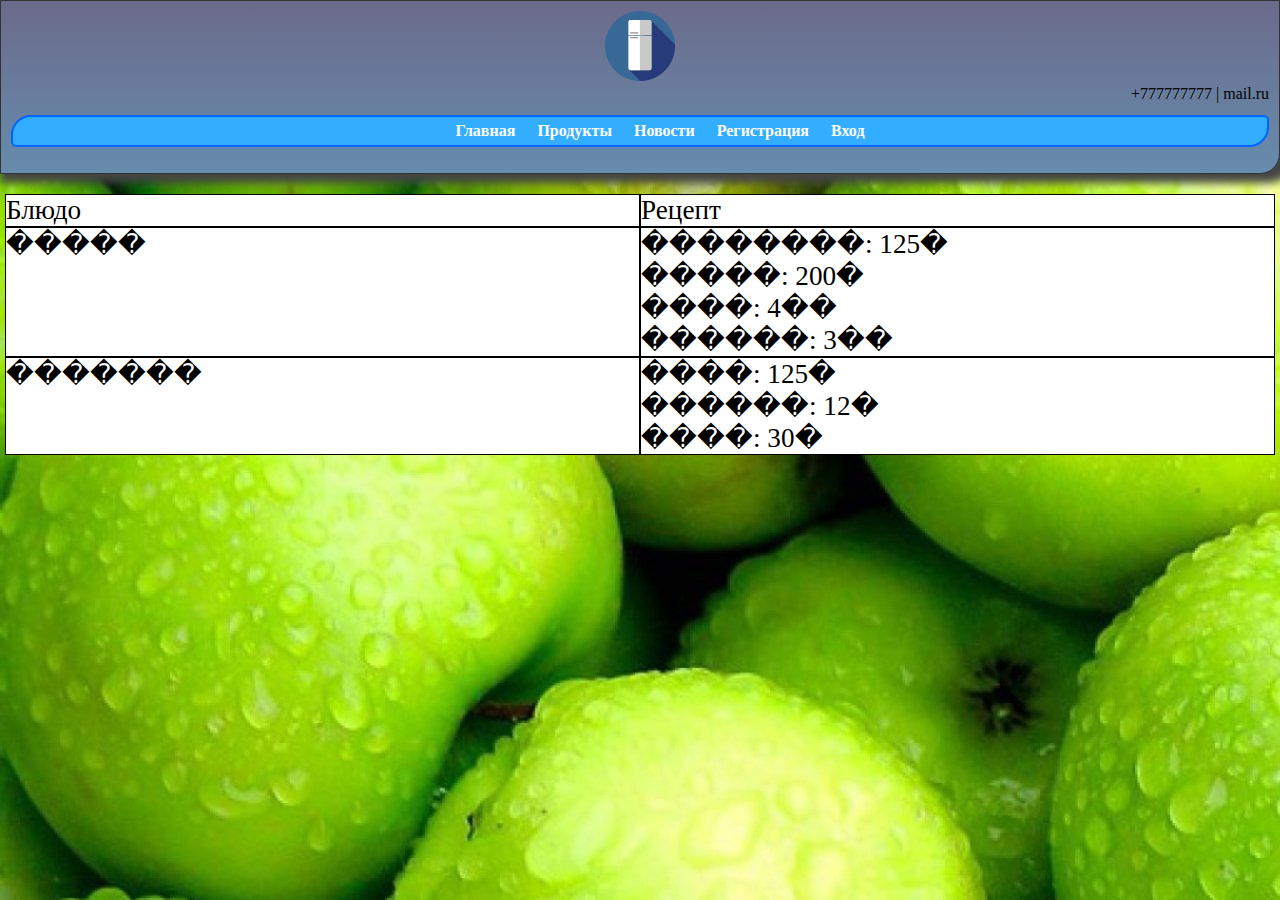
==== Dish.html @ ee6a1c01 "rename mainpage" ====
<!DOCTYPE html>
<html lang="ru">
<head>
    <link rel="stylesheet" href="Dish/style.css">
<!--    <link rel="icon" href="C:\Users\Dima\Desktop\web\project\image\buffet.png" type="image/x-icon">-->
    <meta  name="viewport" content="width=device-width, initial-scale=1.0">
    <link rel="stylesheet" href="TopHeader.css">
    <script src="Class.js"></script>
    <title>Dish</title>
</head>
<body >
<header class="TopHeader">
    <div id="logo">
        <img src="image/fr.png" width="70px" height="70px" alt="fridgeImage">
    </div>
    <div id="contacts" style="float:right;">
        <i class="Number"></i> +777777777 |
        <i class="Mail"></i> mail.ru
    </div>
    <ul id="navbar">
        <li><a href="index.html">�������</a></li>
        <li><a href="ProductList.html">��������</a></li>
        <li><a href="News.html">�������</a></li>
        <li><a href="Registration.html">�����������</a></li>
        <li><a href="Enter.html">����</a></li>
    </ul>
</header>
    <main id="main">
        <div class="DishList">
            <div class="Dish">
                <div class="Name">�����</div>
                <div class="Recipe">������</div>
            </div>
            <script src="Dish/Dish.js" charset="windows-1251"></script>
        </div>
    </main>
</body>
</html>
---- Dish/style.css ----
html{
    background-image: url("../BackGround/BackgroundDish.jpg");
}
body{
    margin: 0;
}
.DishList{
    margin-top: 15px;
    padding: 5px;
}
.Dish{
    background-color: white;
    display: grid;
    grid-template-rows: auto ;
    grid-template-columns: 1fr 1fr;
}
.Name{
    border: solid 1px;
    grid-column: 1;
}
.Recipe{
    white-space: pre-line;
    border: solid 1px;
    grid-column: 2;
}
@media (min-width: 1001px) {
    .DishList{
        font-size: 170%;
    }
}
---- TopHeader.css ----
.TopHeader {
  text-align: center;
  background: linear-gradient(0deg, rgba(173, 165, 165, 0.5), rgba(182, 98, 98, 0.5)), #520044;
  padding: 10px;
  align-content: center;
  position: relative;
  border: 1px solid #333;
  box-shadow:8px 1px 8px 8px #444;
  background-color: #2073b4;
  border-radius: 0 0 20px 0;
}
#navbar {
  border: 2px solid #0066FF;
  border-radius: 20px 5px;
  background-color: #33ADFF;
  margin-top: 30px;
}
#navbar li {
  display: inline;
}
#navbar a {
  color: #fff;
  padding: 5px 9px;
  text-decoration: none;
  font-weight: bold;
  display: inline-block;
}
#navbar a:hover {
  border-radius: 20px 5px;
  background-color: #0066FF;
}
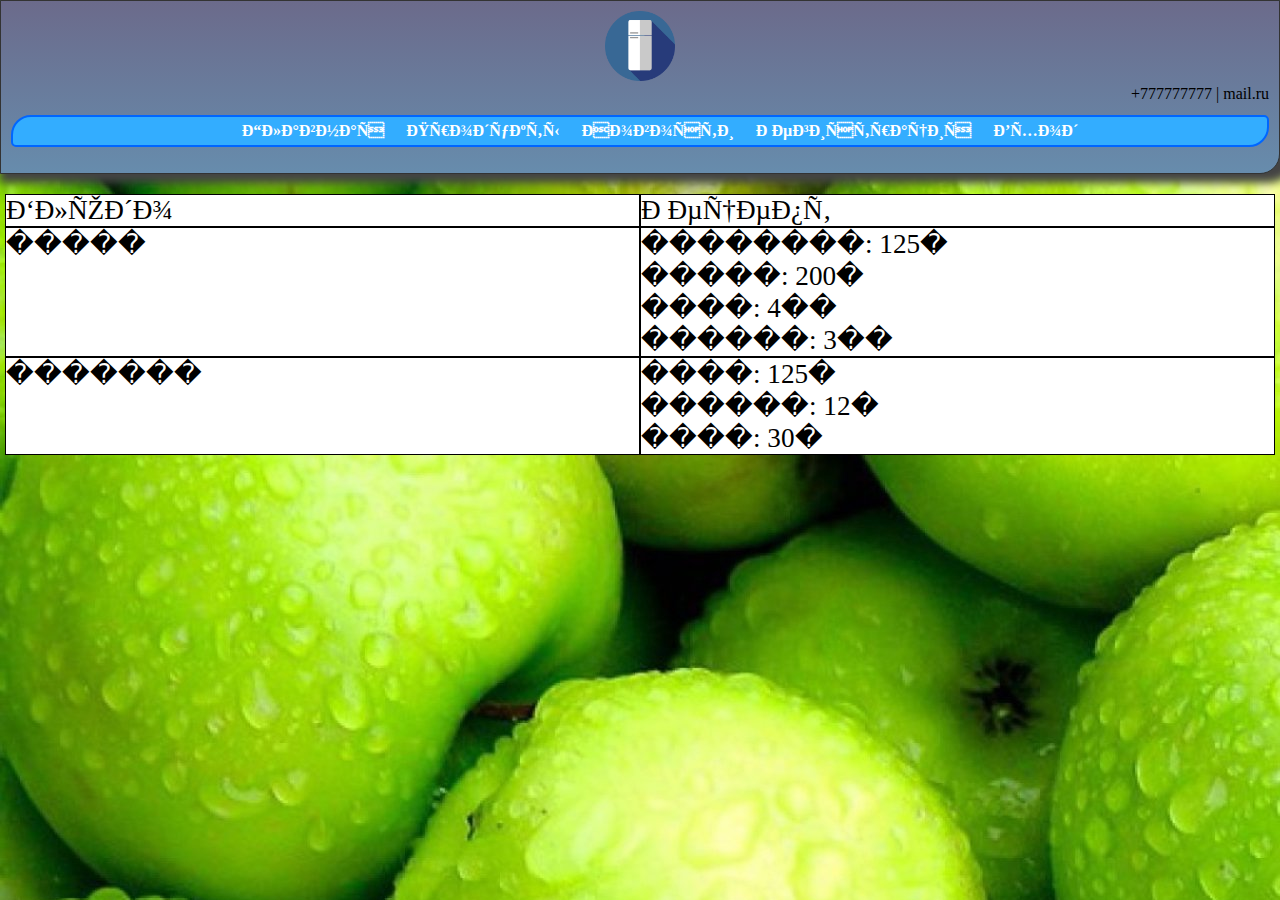
==== commit b97bdb88: "fix encoding" ====
--- a/Dish.html
+++ b/Dish.html
@@ -2,7 +2,7 @@
 <html lang="ru">
 <head>
     <link rel="stylesheet" href="Dish/style.css">
-<!--    <link rel="icon" href="C:\Users\Dima\Desktop\web\project\image\buffet.png" type="image/x-icon">-->
+    <link rel="icon" href="img\FavIcon\buffet.png" type="image/x-icon">
     <meta  name="viewport" content="width=device-width, initial-scale=1.0">
     <link rel="stylesheet" href="TopHeader.css">
     <script src="Class.js"></script>
@@ -11,25 +11,25 @@
 <body >
 <header class="TopHeader">
     <div id="logo">
-        <img src="image/fr.png" width="70px" height="70px" alt="fridgeImage">
+        <img src="img/fr.png" width="70px" height="70px" alt="fridgeImage">
     </div>
     <div id="contacts" style="float:right;">
         <i class="Number"></i> +777777777 |
         <i class="Mail"></i> mail.ru
     </div>
     <ul id="navbar">
-        <li><a href="index.html">�������</a></li>
-        <li><a href="ProductList.html">��������</a></li>
-        <li><a href="News.html">�������</a></li>
-        <li><a href="Registration.html">�����������</a></li>
-        <li><a href="Enter.html">����</a></li>
+        <li><a href="index.html">Главная</a></li>
+        <li><a href="ProductList.html">Продукты</a></li>
+        <li><a href="News.html">Новости</a></li>
+        <li><a href="Registration.html">Регистрация</a></li>
+        <li><a href="Enter.html">Вход</a></li>
     </ul>
 </header>
     <main id="main">
         <div class="DishList">
             <div class="Dish">
-                <div class="Name">�����</div>
-                <div class="Recipe">������</div>
+                <div class="Name">Блюдо</div>
+                <div class="Recipe">Рецепт</div>
             </div>
             <script src="Dish/Dish.js" charset="windows-1251"></script>
         </div>
--- a/Dish/style.css
+++ b/Dish/style.css
@@ -1,5 +1,5 @@
 html{
-    background-image: url("../BackGround/BackgroundDish.jpg");
+    background-image: url("../img/BackGround/BackgroundDish.jpg");
 }
 body{
     margin: 0;
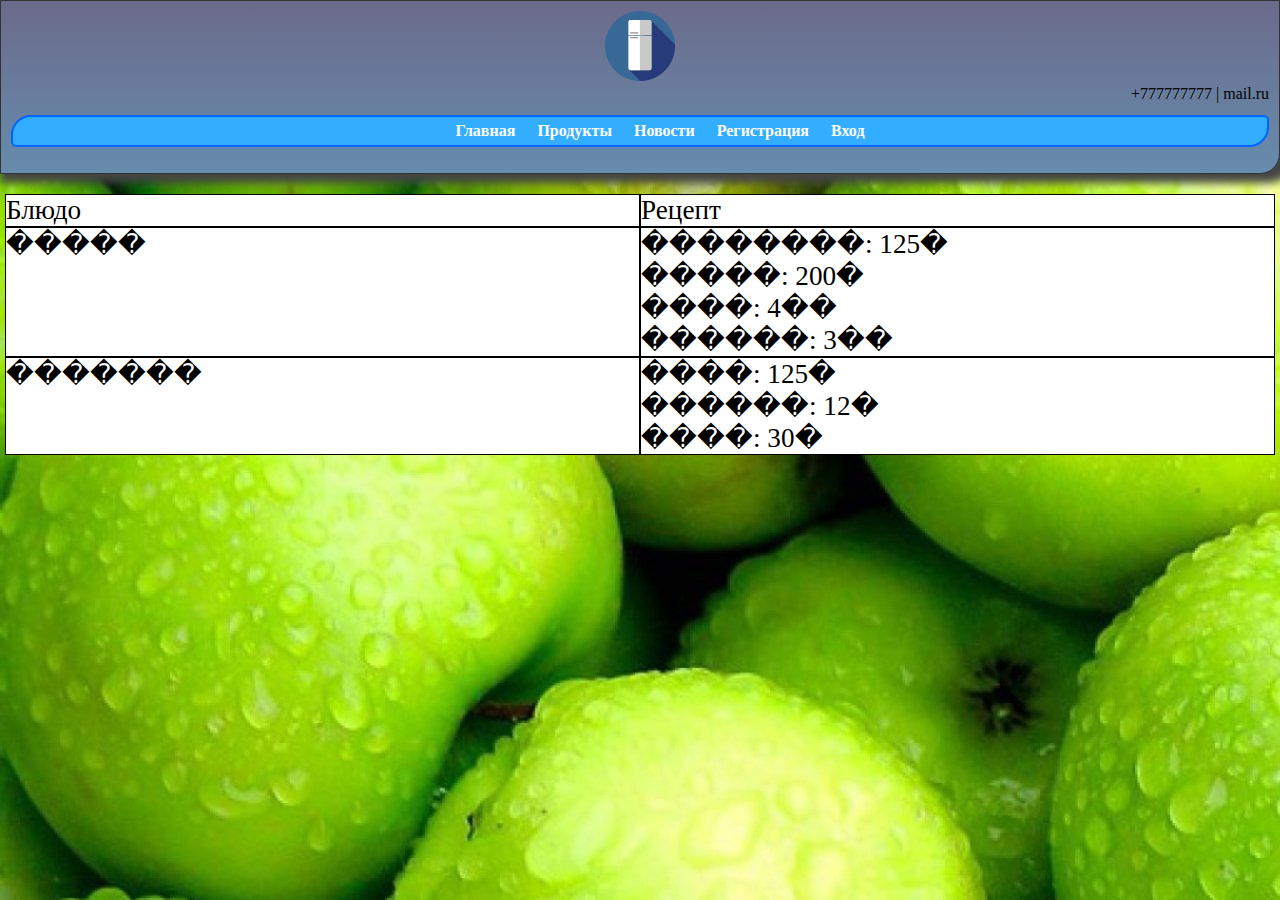
==== commit e15027ac: "fix encoding problem" ====
--- a/Dish.html
+++ b/Dish.html
@@ -3,7 +3,7 @@
 <head>
     <link rel="stylesheet" href="Dish/style.css">
     <link rel="icon" href="img\FavIcon\buffet.png" type="image/x-icon">
-    <meta  name="viewport" content="width=device-width, initial-scale=1.0">
+    <meta  name="viewport" content="width=device-width, initial-scale=1.0" charset="UTF-8">
     <link rel="stylesheet" href="TopHeader.css">
     <script src="Class.js"></script>
     <title>Dish</title>
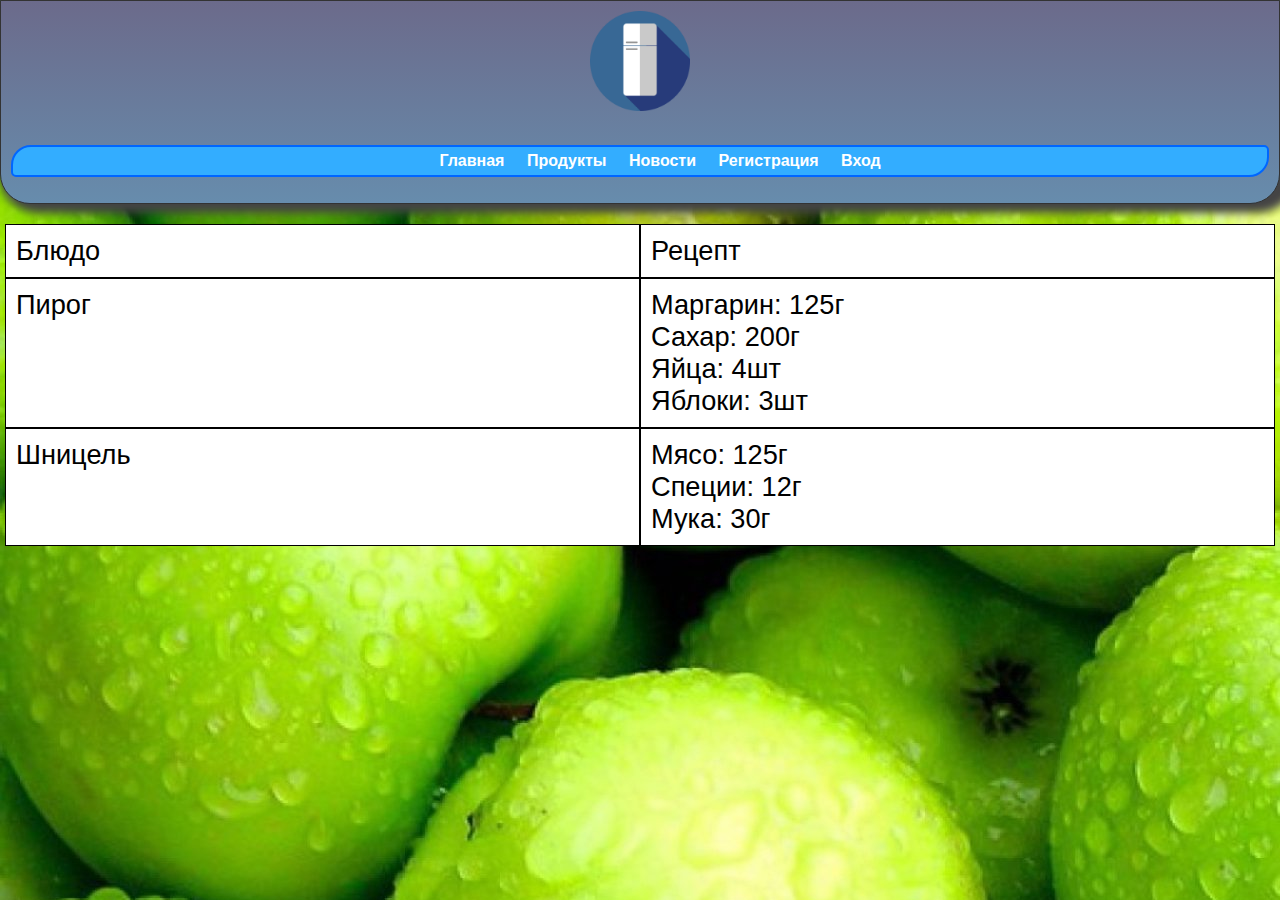
==== commit f670c575: "add some feature and upgrade ui" ====
--- a/Dish.html
+++ b/Dish.html
@@ -11,11 +11,7 @@
 <body >
 <header class="TopHeader">
     <div id="logo">
-        <img src="img/fr.png" width="70px" height="70px" alt="fridgeImage">
-    </div>
-    <div id="contacts" style="float:right;">
-        <i class="Number"></i> +777777777 |
-        <i class="Mail"></i> mail.ru
+        <img src="img/fr.png" width="100px" height="100px" alt="fridgeImage">
     </div>
     <ul id="navbar">
         <li><a href="index.html">Главная</a></li>
--- a/Dish/style.css
+++ b/Dish/style.css
@@ -1,4 +1,5 @@
 html{
+    font: 1rem 'Fira Sans', sans-serif;
     background-image: url("../img/BackGround/BackgroundDish.jpg");
 }
 body{
@@ -15,10 +16,12 @@
     grid-template-columns: 1fr 1fr;
 }
 .Name{
+    padding: 10px 10px 10px 10px;
     border: solid 1px;
     grid-column: 1;
 }
 .Recipe{
+    padding: 10px 10px 10px 10px;
     white-space: pre-line;
     border: solid 1px;
     grid-column: 2;
--- a/TopHeader.css
+++ b/TopHeader.css
@@ -1,4 +1,5 @@
 .TopHeader {
+  z-index: 2;
   text-align: center;
   background: linear-gradient(0deg, rgba(173, 165, 165, 0.5), rgba(182, 98, 98, 0.5)), #520044;
   padding: 10px;
@@ -7,7 +8,7 @@
   border: 1px solid #333;
   box-shadow:8px 1px 8px 8px #444;
   background-color: #2073b4;
-  border-radius: 0 0 20px 0;
+  border-radius: 0 0 30px 30px;
 }
 #navbar {
   border: 2px solid #0066FF;
